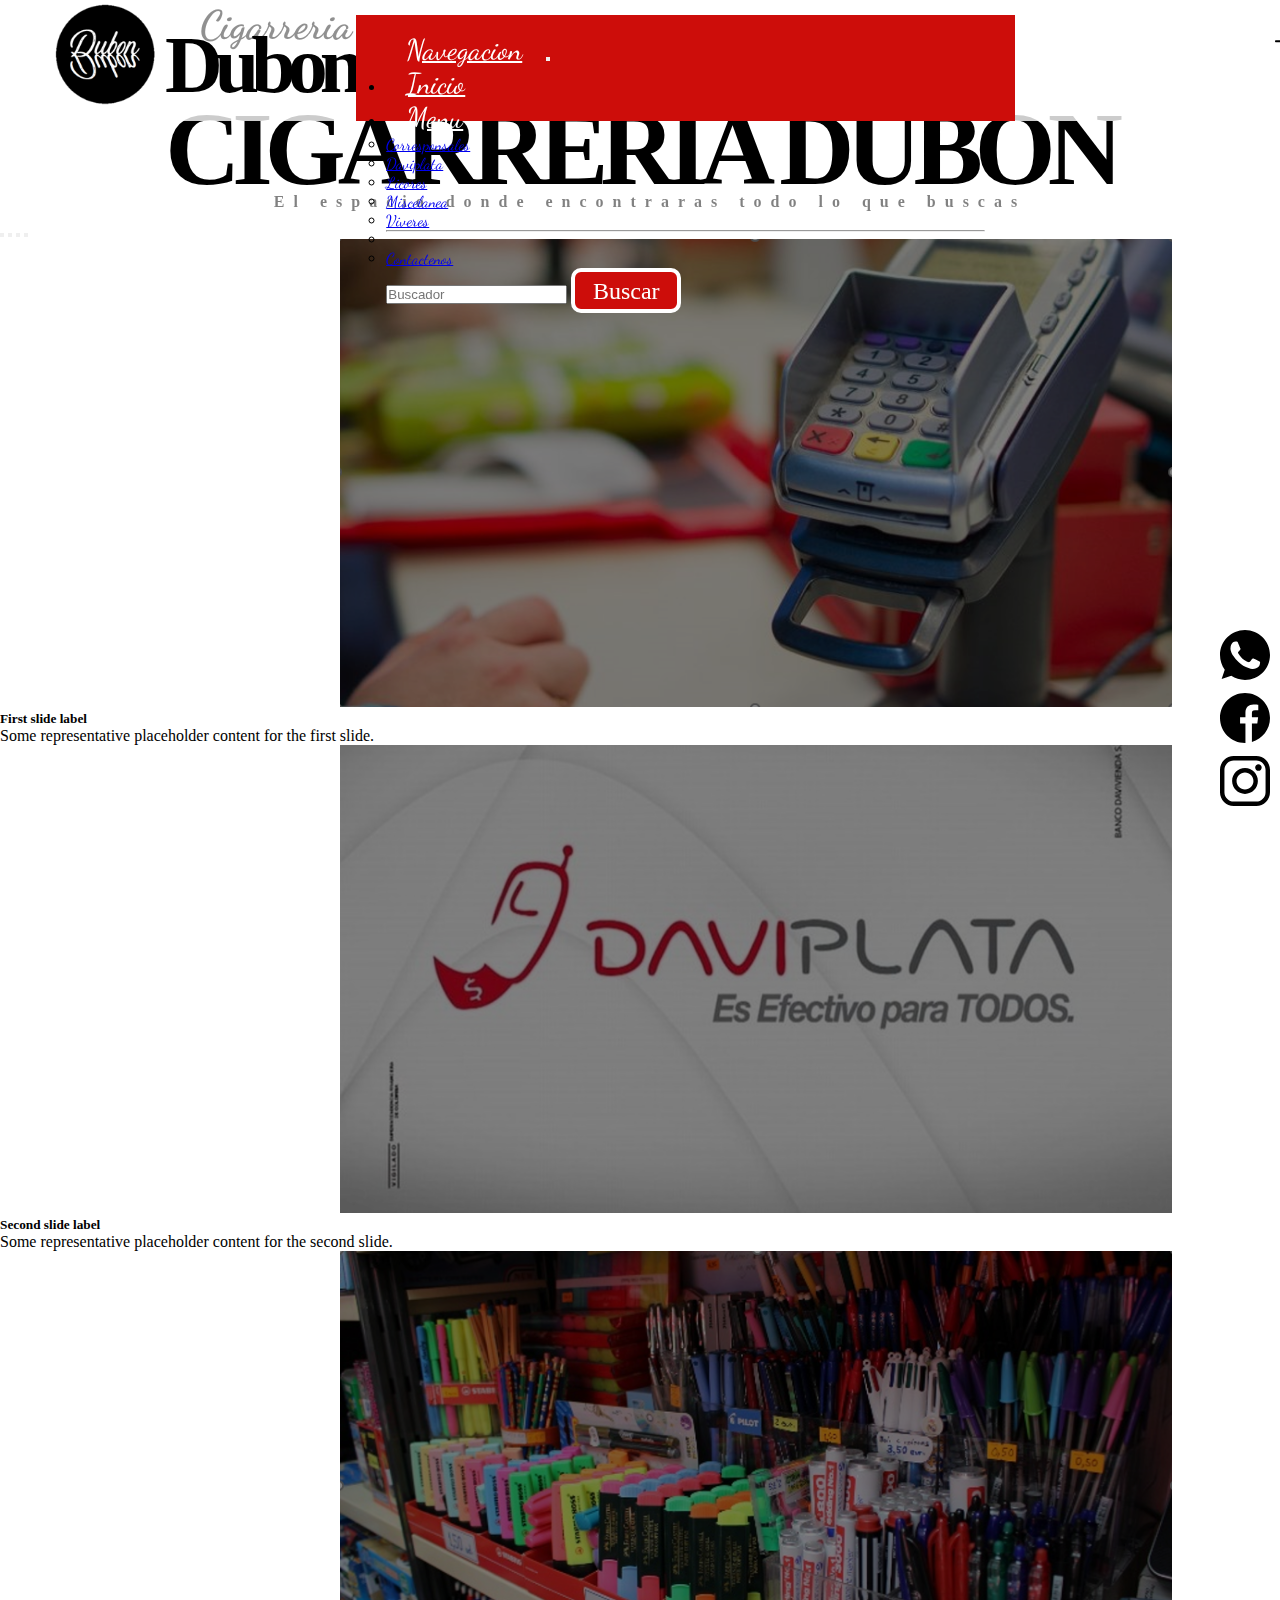
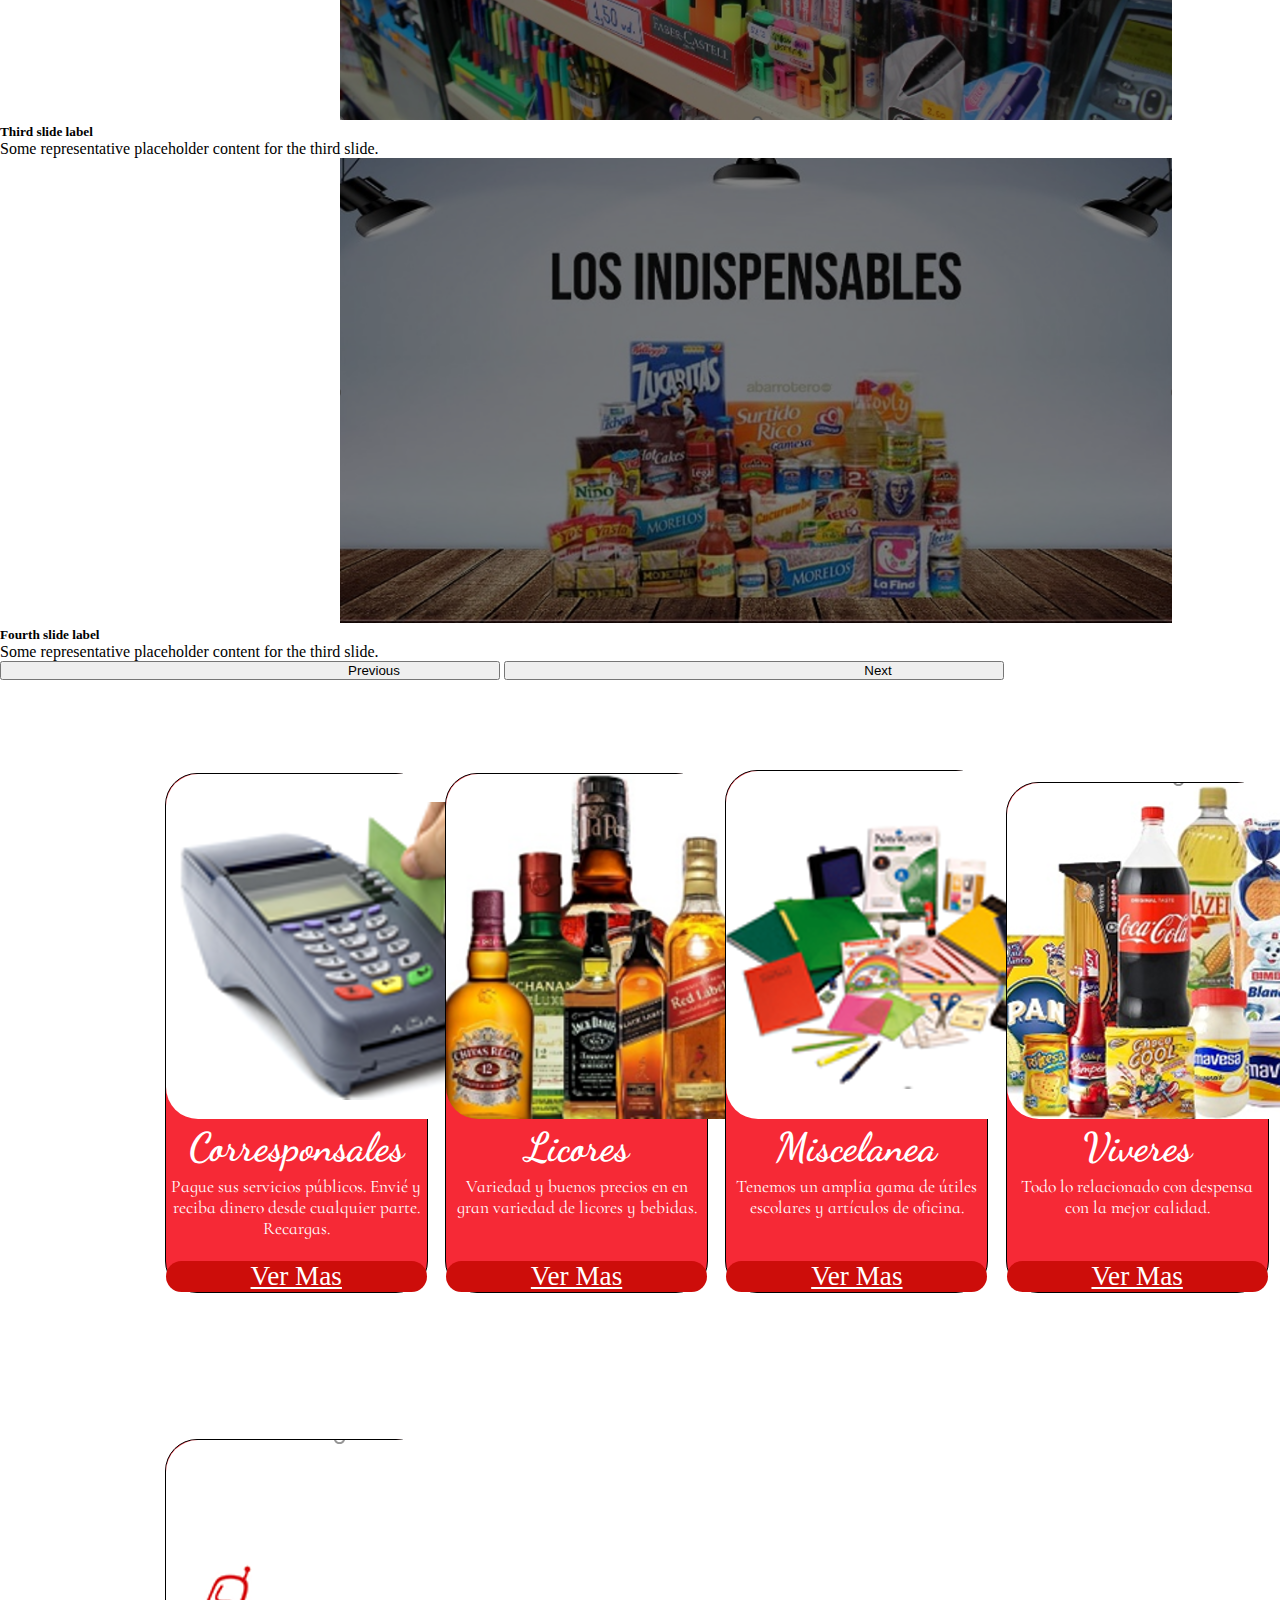
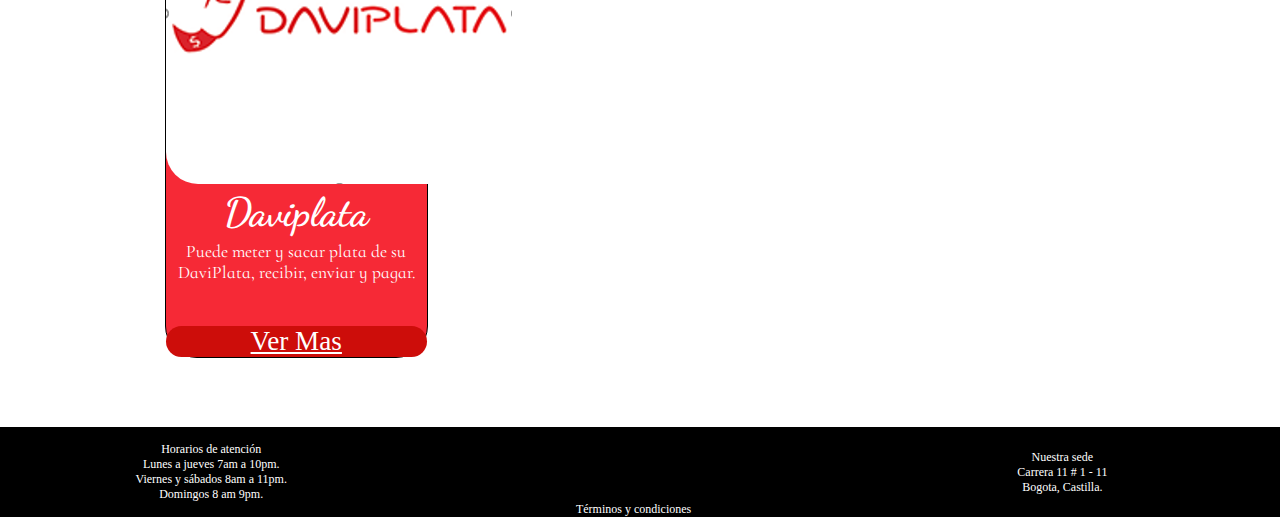
==== index.html @ 8c188d15 "Add files via upload" ====
<!DOCTYPE html>
<html lang="en">
  <head>
    <meta charset="UTF-8" />
    <meta http-equiv="X-UA-Compatible" content="IE=edge" />
    <meta name="viewport" content="width=device-width, initial-scale=1.0" />
    <link
      href="https://cdn.jsdelivr.net/npm/bootstrap@5.0.0-beta3/dist/css/bootstrap.min.css"
      rel="stylesheet"
      integrity="sha384-eOJMYsd53ii+scO/bJGFsiCZc+5NDVN2yr8+0RDqr0Ql0h+rP48ckxlpbzKgwra6"
      crossorigin="anonymous"
    />
    <link rel="stylesheet" href="main.css" />
    <link rel="preconnect" href="https://fonts.gstatic.com" />
    <link rel="preconnect" href="https://fonts.gstatic.com" />
    <link
      href="https://fonts.googleapis.com/css2?family=Dancing+Script:wght@700&display=swap"
      rel="stylesheet"
    />
    <link rel="preconnect" href="https://fonts.gstatic.com" />
    <link
      href="https://fonts.googleapis.com/css2?family=Cormorant+Infant:ital,wght@1,700&display=swap"
      rel="stylesheet"
    />
    <title>Cigarreria Dubon</title>
  </head>
  <body>
    <header class="cabecera">
      <div class="logo_container">
        <div class="logo">
          <img src="./assets/logo_1.png" alt="Imagen Gato" class="redonda" />
          <div class="nombre">
            <h2>Cigarreria</h2>
            <h1>Dubon</h1>
          </div>
        </div>
        <div class="carrito-mobile">
          <img
            class="tamaño"
            src="./assets/carrito-de-compras.svg"
            alt="Carrito de Compras"
          />
        </div>
      </div>

      <nav class="navbar navbar-expand-lg navbar-light bg-light">
        <div class="menu-container-color container-fluid">
          <a class="navegacion-color nav-name" href="#">Navegacion</a>
          <button
            class="navbar-toggler"
            type="button"
            data-bs-toggle="collapse"
            data-bs-target="#navbarSupportedContent"
            aria-controls="navbarSupportedContent"
            aria-expanded="false"
            aria-label="Toggle navigation"
          >
            <span class="navbar-toggler-icon"></span>
          </button>
          <div class="collapse navbar-collapse" id="navbarSupportedContent">
            <ul class="navbar-nav me-auto mb-2 mb-lg-0">
              <li class="nav-item">
                <a class="inicio-color active" aria-current="page" href="#"
                  >Inicio</a
                >
              </li>
              <!-- <li class="nav-item">
                <a class="nav-link" href="#">Link</a>
              </li> -->
              <li class="nav-item dropdown">
                <a
                  class="menu-color dropdown-toggle"
                  href="#"
                  id="navbarDropdown"
                  role="button"
                  data-bs-toggle="dropdown"
                  aria-expanded="false"
                >
                  Menu
                </a>
                <ul class="dropdown-menu" aria-labelledby="navbarDropdown">
                  <li>
                    <a class="desplegables-color dropdown-item" href="#"
                      >Corresponsales</a
                    >
                  </li>
                  <li>
                    <a class="desplegables-color dropdown-item" href="#"
                      >Daviplata</a
                    >
                  </li>
                  <li>
                    <a class="desplegables-color dropdown-item" href="#"
                      >Licores</a
                    >
                  </li>
                  <li>
                    <a class="desplegables-color dropdown-item" href="#"
                      >Miscelanea</a
                    >
                  </li>
                  <li>
                    <a class="desplegables-color dropdown-item" href="#"
                      >Viveres</a
                    >
                  </li>
                  <li><hr class="desplegables-color dropdown-divider" /></li>
                  <li>
                    <a class="desplegables-color dropdown-item" href="#"
                      >Contactenos</a
                    >
                  </li>
                </ul>
              </li>
              <!-- <li class="nav-item">
                <a
                  class="nav-link disabled"
                  href="#"
                  tabindex="-1"
                  aria-disabled="true"
                  >Disabled</a
                >
              </li> -->
            </ul>
            <form class="d-flex">
              <input
                class="form-control me-2"
                type="search"
                placeholder="Buscador"
                aria-label="Search"
              />
              <button class="color-boton" type="submit">Buscar</button>
              <!-- <button type="button" class="btn btn-primary boton1">
                Primary
              </button> -->
            </form>
          </div>
        </div>
      </nav>

      <!-- <ul class="menu">
        <li>Corresponsales</li>
        <li>Productos</li>
        <li>Miscelanea</li>
        <li>Licores</li>
      </ul> -->

      <div class="carrito">
        <img
          class="tamaño"
          src="./assets/carrito-de-compras.svg"
          alt="Carrito de Compras"
        />
      </div>
    </header>

    <div class="titulo">
      <h3>CIGARRERIA DUBON</h3>
      <h4>El espacio donde encontraras todo lo que buscas</h4>
    </div>

    <!-- AQUI INICIA SLIDER -->
    <main class="container-fluid">
      <section class="">
        <div
          id="carouselExampleCaptions"
          class="carousel slide"
          data-bs-ride="carousel"
        >
          <div class="carousel-indicators">
            <button
              type="button"
              data-bs-target="#carouselExampleCaptions"
              data-bs-slide-to="0"
              class="active"
              aria-current="true"
              aria-label="Slide 1"
            ></button>
            <button
              type="button"
              data-bs-target="#carouselExampleCaptions"
              data-bs-slide-to="1"
              aria-label="Slide 2"
            ></button>
            <button
              type="button"
              data-bs-target="#carouselExampleCaptions"
              data-bs-slide-to="2"
              aria-label="Slide 3"
            ></button>
            <button
              type="button"
              data-bs-target="#carouselExampleCaptions"
              data-bs-slide-to="3"
              aria-label="Slide 4"
            ></button>
          </div>
          <div class="carousel-inner">
            <div class="carousel-item active">
              <img
                src="./assets/slider_corresponsal1.png"
                class="d-block"
                alt="./IMG/img_1.jpg"
              />
              <div class="carousel-caption d-none d-md-block">
                <h5>First slide label</h5>
                <p>
                  Some representative placeholder content for the first slide.
                </p>
              </div>
            </div>
            <div class="carousel-item">
              <img
                src="./assets/slider_daviplata1.png"
                class="d-block"
                alt="./IMG/img_1.jpg"
              />
              <div class="carousel-caption d-none d-md-block">
                <h5>Second slide label</h5>
                <p>
                  Some representative placeholder content for the second slide.
                </p>
              </div>
            </div>
            <div class="carousel-item">
              <img
                src="./assets/slider_miscelanea1.png"
                class="d-block"
                alt="./IMG/img_1.jpg"
              />
              <div class="carousel-caption d-none d-md-block">
                <h5>Third slide label</h5>
                <p>
                  Some representative placeholder content for the third slide.
                </p>
              </div>
            </div>
            <div class="carousel-item">
              <img
                src="./assets/slider_viveres1.png"
                class="d-block"
                alt="./IMG/img_1.jpg"
              />
              <div class="carousel-caption d-none d-md-block">
                <h5>Fourth slide label</h5>
                <p>
                  Some representative placeholder content for the third slide.
                </p>
              </div>
            </div>
          </div>
          <button
            class="carousel-control-prev"
            type="button"
            data-bs-target="#carouselExampleCaptions"
            data-bs-slide="prev"
          >
            <span class="carousel-control-prev-icon" aria-hidden="true"></span>
            <span class="visually-hidden">Previous</span>
          </button>
          <button
            class="carousel-control-next"
            type="button"
            data-bs-target="#carouselExampleCaptions"
            data-bs-slide="next"
          >
            <span class="carousel-control-next-icon" aria-hidden="true"></span>
            <span class="visually-hidden">Next</span>
          </button>
        </div>
      </section>
      <!-- ACA INICIAN LAS TARJETAS -->
      <section class="section-tarjetas">
        <div class="card tarjeta" style="width: 16.3rem">
          <img src="./assets/datafono.png" class="card-img-top" alt="..." />
          <div class="card-body">
            <h5 class="card-title">Corresponsales</h5>
            <p class="card-text">
              Pague sus servicios públicos. Envié y reciba dinero desde
              cualquier parte. Recargas.
            </p>
            <a href="#" class="btn2 boton-componente">Ver Mas</a>
          </div>
        </div>
        <div class="card tarjeta" style="width: 16.3rem">
          <img src="./assets/licores.png" class="card-img-top" alt="..." />
          <div class="card-body">
            <h5 class="card-title">Licores</h5>
            <p class="card-text">
              Variedad y buenos precios en en gran variedad de licores y
              bebidas.
            </p>
            <a href="#" class="btn2 boton-componente">Ver Mas</a>
          </div>
        </div>
        <div class="card tarjeta" style="width: 16.3rem">
          <img src="./assets/miscelanea.png" class="card-img-top" alt="..." />
          <div class="card-body">
            <h5 class="card-title">Miscelanea</h5>
            <p class="card-text">
              Tenemos un amplia gama de útiles escolares y artículos de oficina.
            </p>
            <a href="#" class="btn2 boton-componente">Ver Mas</a>
          </div>
        </div>
        <div class="card tarjeta" style="width: 16.3rem">
          <img src="./assets/viveres.png" class="card-img-top" alt="..." />
          <div class="card-body">
            <h5 class="card-title">Viveres</h5>
            <p class="card-text">
              Todo lo relacionado con despensa con la mejor calidad.
            </p>
            <a href="#" class="btn2 boton-componente">Ver Mas</a>
          </div>
        </div>
        <div class="card tarjeta" style="width: 16.3rem">
          <img src="./assets/daviplata.png" class="card-img-top" alt="..." />
          <div class="card-body">
            <h5 class="card-title">Daviplata</h5>
            <p class="card-text">
              Puede meter y sacar plata de su DaviPlata, recibir, enviar y
              pagar.
            </p>
            <a href="#" class="btn2 boton-componente">Ver Mas</a>
          </div>
        </div>
      </section>
    </main>
    <!-- ACA INICIAN LAS REDES -->
    <a href="https://web.whatsapp.com/" target="_blank">
      <img
        class="what"
        src="./assets/whatsapp.svg"
        alt="Boton flotante de facebook"
      />
    </a>
    <a href="https://es-la.facebook.com/login/" target="_blank">
      <img
        class="face"
        src="./assets/facebook.svg"
        alt="Boton flotante de facebook"
      />
    </a>
    <a href="https://www.instagram.com/" target="_blank">
      <img
        class="instagram"
        src="./assets/instagram.svg"
        alt="Boton flotante de facebook"
      />
    </a>
    <script
      src="https://cdn.jsdelivr.net/npm/bootstrap@5.0.0-beta3/dist/js/bootstrap.bundle.min.js"
      integrity="sha384-JEW9xMcG8R+pH31jmWH6WWP0WintQrMb4s7ZOdauHnUtxwoG2vI5DkLtS3qm9Ekf"
      crossorigin="anonymous"
    ></script>
    <footer>
      <div class="footer1">
        <span>Horarios de atención</span><span>Lunes a jueves 7am a 10pm.</span
        ><span>Viernes y sábados 8am a 11pm.</span
        ><span>Domingos 8 am 9pm.</span>
      </div>
      <div class="footer2">
        <span>Términos y condiciones</span>
      </div>
      <div class="footer3">
        <span>Nuestra sede</span><span>Carrera 11 # 1 - 11</span
        ><span>Bogota, Castilla.</span>
      </div>
    </footer>
  </body>
</html>
---- main.css ----
* {
  margin: 0;
  padding: 0;
}

body {
  width: 100%;
  /* border: 2px solid black; */
  /* background-color: aquamarine; */
}

header {
  width: 100%;
  padding: 0px 45px 0px 45px;
  display: flex;
  justify-content: space-between;
  position: sticky;
  top: 0;
  z-index: 100;
  background: rgba(255, 255, 255, 0.8);
}

.logo {
  display: flex;
  align-items: center;
}

.carrito-mobile {
  display: none;
}

.redonda {
  width: 120px;
}

.nombre {
  margin-top: 4px;
  display: flex;
  flex-direction: column;
}

h1,
h2 {
  margin: -7.5% 0 -7.5% 0 !important;
}

h1 {
  font-family: "Segoe UI" !important;
  font-weight: bold;
  font-size: 500%;
  letter-spacing: -8px !important;
}

h2 {
  font-family: "Dancing Script", cursive;
  font: italic 55;
  font-size: 250%;
  color: #000000 !important;
  opacity: 43%;
  padding-left: 35px;
}

/* .menu {
  height: 70px;
  width: 800px;
  margin: 15px 260px 0px 0;
  padding: 18px 30px;
  list-style: none;
  display: flex;
  justify-content: space-between;
  color: white;
  font-family: "Pristina";
  font-size: 150%;
  background-color: #cd0d0a;
} */

.navbar {
  height: 70px;
  width: 800px;
  margin: 15px 260px 0px 0;
  padding: 18px 30px;
  background-color: #cd0d0a !important;
  font-family: "Dancing Script", cursive;
}

/* .nav-item {
  background-color: white white !important;
} */

.color-boton {
  width: 110px;
  height: 45px;
  padding-top: 2px;
  background-color: #cd0d0a;
  border: 4px solid white;
  color: white;
  font-family: "Pristina" !important;
  font-size: 1.5rem;
  border-radius: 10px;
}

.color-boton:hover {
  width: 110px;
  height: 45px;
  padding-top: 2px;
  background-color: white;
  border: 4px solid white;
  color: black;
  font-weight: bolder;
  font-family: "Pristina" !important;
  font-size: 1.5rem;
}

.menu-color {
  font-size: 1.8rem;
  color: white;
  margin: 0 20px;
}

.menu-color:hover {
  color: black;
}

.inicio-color {
  font-size: 1.8rem;
  color: white;
  margin: 0 20px;
}

.inicio-color:hover {
  color: black;
}

.navegacion-color {
  font-size: 1.8rem;
  color: white;
  margin: 0 20px;
}

.navegacion-color:hover {
  color: black;
}

.desplegables-color:active {
  background-color: #cd0d0a;
}

.carrito {
  display: flex;
  align-items: center;
  justify-content: center;
}

.tamaño {
  width: 50px;
  height: 50px;
}

.titulo {
  display: flex;
  flex-direction: column;
  text-align: center;
}

h3 {
  font-family: "Segoe UI" !important;
  font-weight: bold;
  font-size: 650%;
  letter-spacing: -8px !important;
  margin: -32px 0 -15px 0;
}

h4 {
  margin: 0 0 0 0;
  font-family: "Cambria";
  letter-spacing: 9px !important;
  margin-left: 20px;
  margin-bottom: 10px;
  opacity: 49%;
}

.d-block {
  filter: brightness(50%);
  width: 65%;
  margin-left: 340px;
}

.carousel-control-prev {
  width: 500px;
}

.carousel-control-prev-icon {
  margin-left: 50%;
}

.carousel-control-next {
  width: 500px;
}

.carousel-control-next-icon {
  margin-right: 50%;
}

.what {
  width: 50px;
  position: fixed;
  top: 70%;
  right: 10px;
}

.face {
  width: 50px;
  position: fixed;
  top: 77%;
  right: 10px;
}

.instagram {
  width: 50px;
  position: fixed;
  top: 84%;
  right: 10px;
}

.tarjeta {
  display: flex;
  display: inline-block;
  margin: 8% 0.2% 5% 1%;
  background: #f62936;
  border-radius: 2em;
  border: 1px solid black;
}

.card-title {
  text-align: center;
  font-family: "Dancing Script", cursive;
  color: white;
  font-size: 250%;
}

.card-text {
  color: white;
  font-family: "Cormorant Infant", serif;
  font-size: 1.1rem;

  height: 80px;
}

.card-text {
  padding: 5px;
  text-align: center;
}

.card-img-top {
  border-radius: 2em;
}

.boton-componente {
  display: flex;
  justify-content: center;
  background-color: #cd0d0a;
  color: white;
  font-family: "Pristina";
  font-size: 170%;
  border-radius: 2em;
  border: none !important;
}

.btn2:hover {
  background: white !important;
  color: #cd0d0a !important;
  border: none !important;
  font-weight: bolder;
}

.section-tarjetas {
  margin: 0 0 1% 12%;
}

footer {
  background-color: black;
  height: 100%;
  width: 100%;
  display: flex;
  flex-direction: row;
  font-family: "Cambria" !important;
  font-size: 12px;
}

.footer1 {
  width: 33%;
  height: 90px;
  color: white;
  display: flex;
  flex-direction: column;
  justify-content: center;
  align-items: center;
}

.footer2 {
  width: 33%;
  height: 90px;
  color: white;
  display: flex;
  justify-content: center;
  align-items: flex-end;
}

.footer3 {
  text-align: justify;
  width: 34%;
  height: 90px;
  color: white;
  display: flex;
  flex-direction: column;
  justify-content: center;
  align-items: center;
}

/* MEDIA QUERYS */
@media screen and (max-width: 375px) {
  /* body {
    background-color: rgb(110, 10, 43);
    width: 360px;
  } */

  header {
    width: 100%;
    padding: 0px 13px 0px 1px;
    margin-top: 5px;
    display: flex;
    justify-content: space-between;
    flex-direction: column;
    position: sticky;
    top: 0;
    z-index: 100;
    background: rgba(255, 255, 255, 0.8);
    margin-bottom: 7px;
  }

  .logo_container {
    width: 100%;
    display: flex;
    justify-content: space-between;
  }

  .carrito {
    display: none;
  }

  .tamaño {
    width: 35px;
    height: 35px;
    margin: 20px 0px;
  }

  .carrito-mobile {
    display: block;
  }

  .redonda {
    width: 85px;
  }

  h1 {
    font-family: "Segoe UI" !important;
    font-weight: bold;
    font-size: 270%;
    letter-spacing: -3px !important;
  }

  h2 {
    font-family: "Brush Script MT";
    font: italic 55;
    padding: 0 0 1% 10%;
    font-size: 170%;
    color: #000000 !important;
    opacity: 43%;
  }

  /* .menu {
    width: 100%;
    height: 35px;
    padding-top: 8px;
    margin-left: 6px;
    margin-top: 5px;
    display: flex;
    justify-content: space-between;
    color: white;
    font-family: "Pristina";
    font-size: 15px;
    background-color: #cd0d0a;
  } */

  .navbar {
    width: 100%;
    margin: 15px 260px 0px 0;
    padding: 18px 30px;
    background-color: white !important;
    font-family: "Pristina" !important;
  }

  .menu-container-color {
    margin-top: -5px;
    background-color: white;
  }

  .menu-color {
    font-size: 1.8rem;
    color: black;
    margin: 0 20px;
  }

  .menu-color:hover {
    color: #cd0d0a;
    font-weight: bolder;
  }

  .inicio-color {
    font-size: 1.8rem;
    color: black;
    margin: 0 20px;
  }

  .inicio-color:hover {
    color: #cd0d0a;
    font-weight: bolder;
  }

  .navegacion-color {
    font-size: 1.8rem;
    color: black;
    margin: 0 20px;
  }

  .navegacion-color:hover {
    color: #cd0d0a;
    font-weight: bolder;
  }

  .desplegables-color:active {
    background-color: #cd0d0a;
  }

  /* acaaaaaaaaaaaaaaaaaa */

  h3 {
    font-family: "Segoe UI" !important;
    font-weight: bold;
    font-size: 2.2rem;
    letter-spacing: -2px !important;
    margin: -10px 0 -8px 0;
    color: #cd0d0a;
  }

  h4 {
    font-family: "Cambria";
    letter-spacing: 1px !important;
    color: #cd0d0a;
    width: 100%;
    margin: 0px 0 20px 0;
    font-size: 0.9rem;
  }

  .d-block {
    filter: brightness(70%);
    width: 100%;
    margin-left: 0px;
  }

  .carousel-control-prev {
    width: 30px;
    /* background-color: brown; */
  }

  .carousel-control-prev-icon {
    margin-left: 50%;
    /* background-color: darkblue; */
  }

  .carousel-control-next {
    width: 30px;
    /* background-color: brown; */
  }

  .carousel-control-next-icon {
    margin-right: 50%;
    /* background-color: darkblue; */
  }

  .what {
    width: 30px;
    position: fixed;
    top: 67%;
    right: 2px;
  }

  .face {
    width: 30px;
    position: fixed;
    top: 75%;
    right: 2px;
  }

  .instagram {
    width: 30px;
    position: fixed;
    top: 83%;
    right: 2px;
  }

  .card {
    margin-left: -22px;
  }

  footer {
    width: 100%;
    font-size: 8px;
  }

  .footer1,
  .footer2,
  .footer3 {
    height: 50px;
    margin-left: 11px;
  }
}
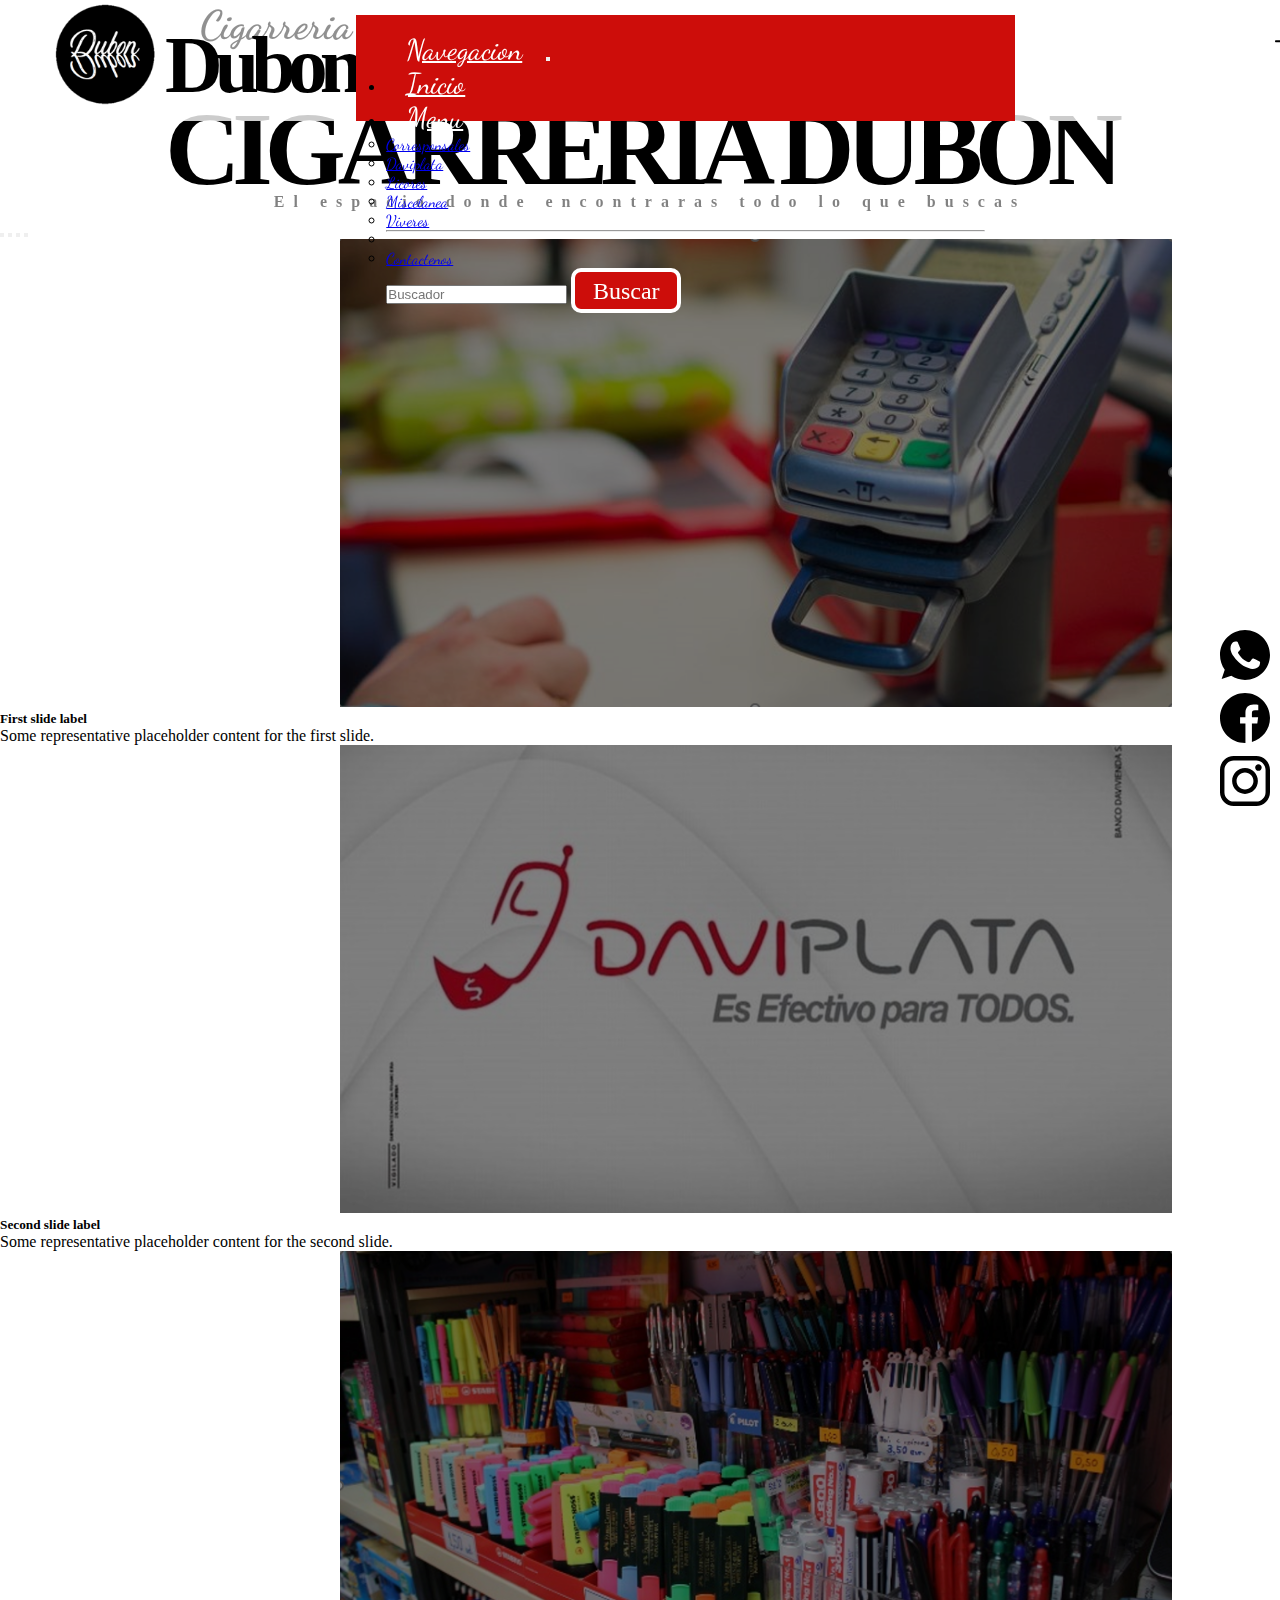
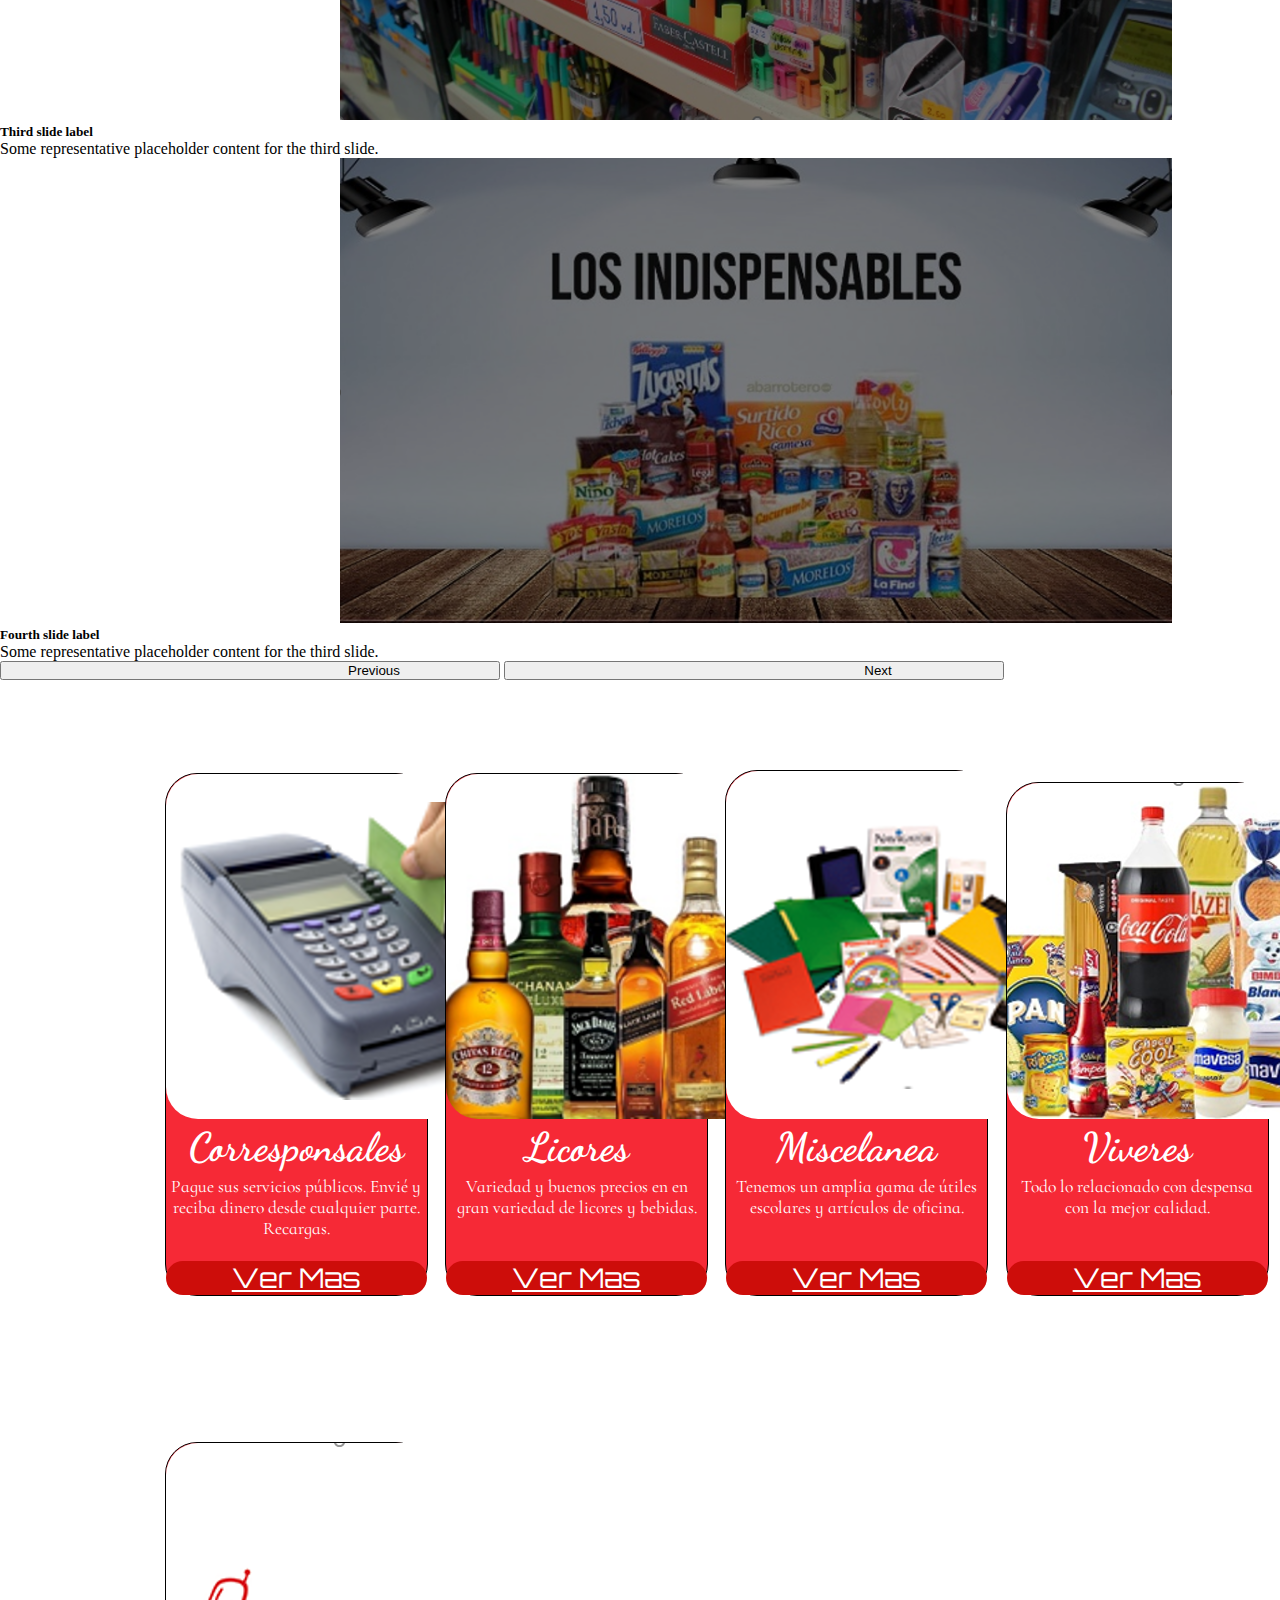
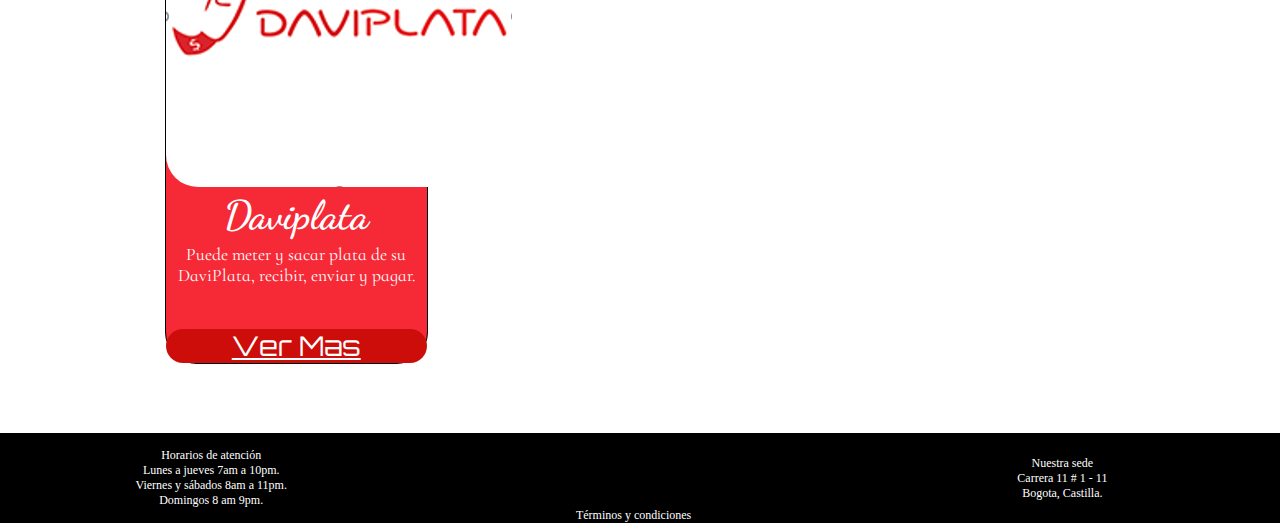
==== commit abe30924: "Add files via upload" ====
--- a/index.html
+++ b/index.html
@@ -22,6 +22,13 @@
       href="https://fonts.googleapis.com/css2?family=Cormorant+Infant:ital,wght@1,700&display=swap"
       rel="stylesheet"
     />
+
+    <link rel="preconnect" href="https://fonts.gstatic.com" />
+    <link
+      href="https://fonts.googleapis.com/css2?family=Orbitron&display=swap"
+      rel="stylesheet"
+    />
+
     <title>Cigarreria Dubon</title>
   </head>
   <body>
--- a/main.css
+++ b/main.css
@@ -242,7 +242,6 @@
   color: white;
   font-family: "Cormorant Infant", serif;
   font-size: 1.1rem;
-
   height: 80px;
 }
 
@@ -260,7 +259,7 @@
   justify-content: center;
   background-color: #cd0d0a;
   color: white;
-  font-family: "Pristina";
+  font-family: "Orbitron", sans-serif;
   font-size: 170%;
   border-radius: 2em;
   border: none !important;
@@ -370,7 +369,7 @@
   }
 
   h2 {
-    font-family: "Brush Script MT";
+    font-family: "Dancing Script", cursive;
     font: italic 55;
     padding: 0 0 1% 10%;
     font-size: 170%;
@@ -397,6 +396,14 @@
     margin: 15px 260px 0px 0;
     padding: 18px 30px;
     background-color: white !important;
+    font-family: "Dancing Script", cursive;
+  }
+
+  .color-boton {
+    font-family: "Pristina" !important;
+  }
+
+  .color-boton:hover {
     font-family: "Pristina" !important;
   }
 
@@ -441,8 +448,6 @@
   .desplegables-color:active {
     background-color: #cd0d0a;
   }
-
-  /* acaaaaaaaaaaaaaaaaaa */
 
   h3 {
     font-family: "Segoe UI" !important;
@@ -509,6 +514,18 @@
     right: 2px;
   }
 
+  .card-title {
+    font-family: "Dancing Script", cursive;
+  }
+
+  .card-text {
+    font-family: "Cormorant Infant", serif;
+  }
+
+  .boton-componente {
+    font-family: "Orbitron", sans-serif;
+  }
+
   .card {
     margin-left: -22px;
   }
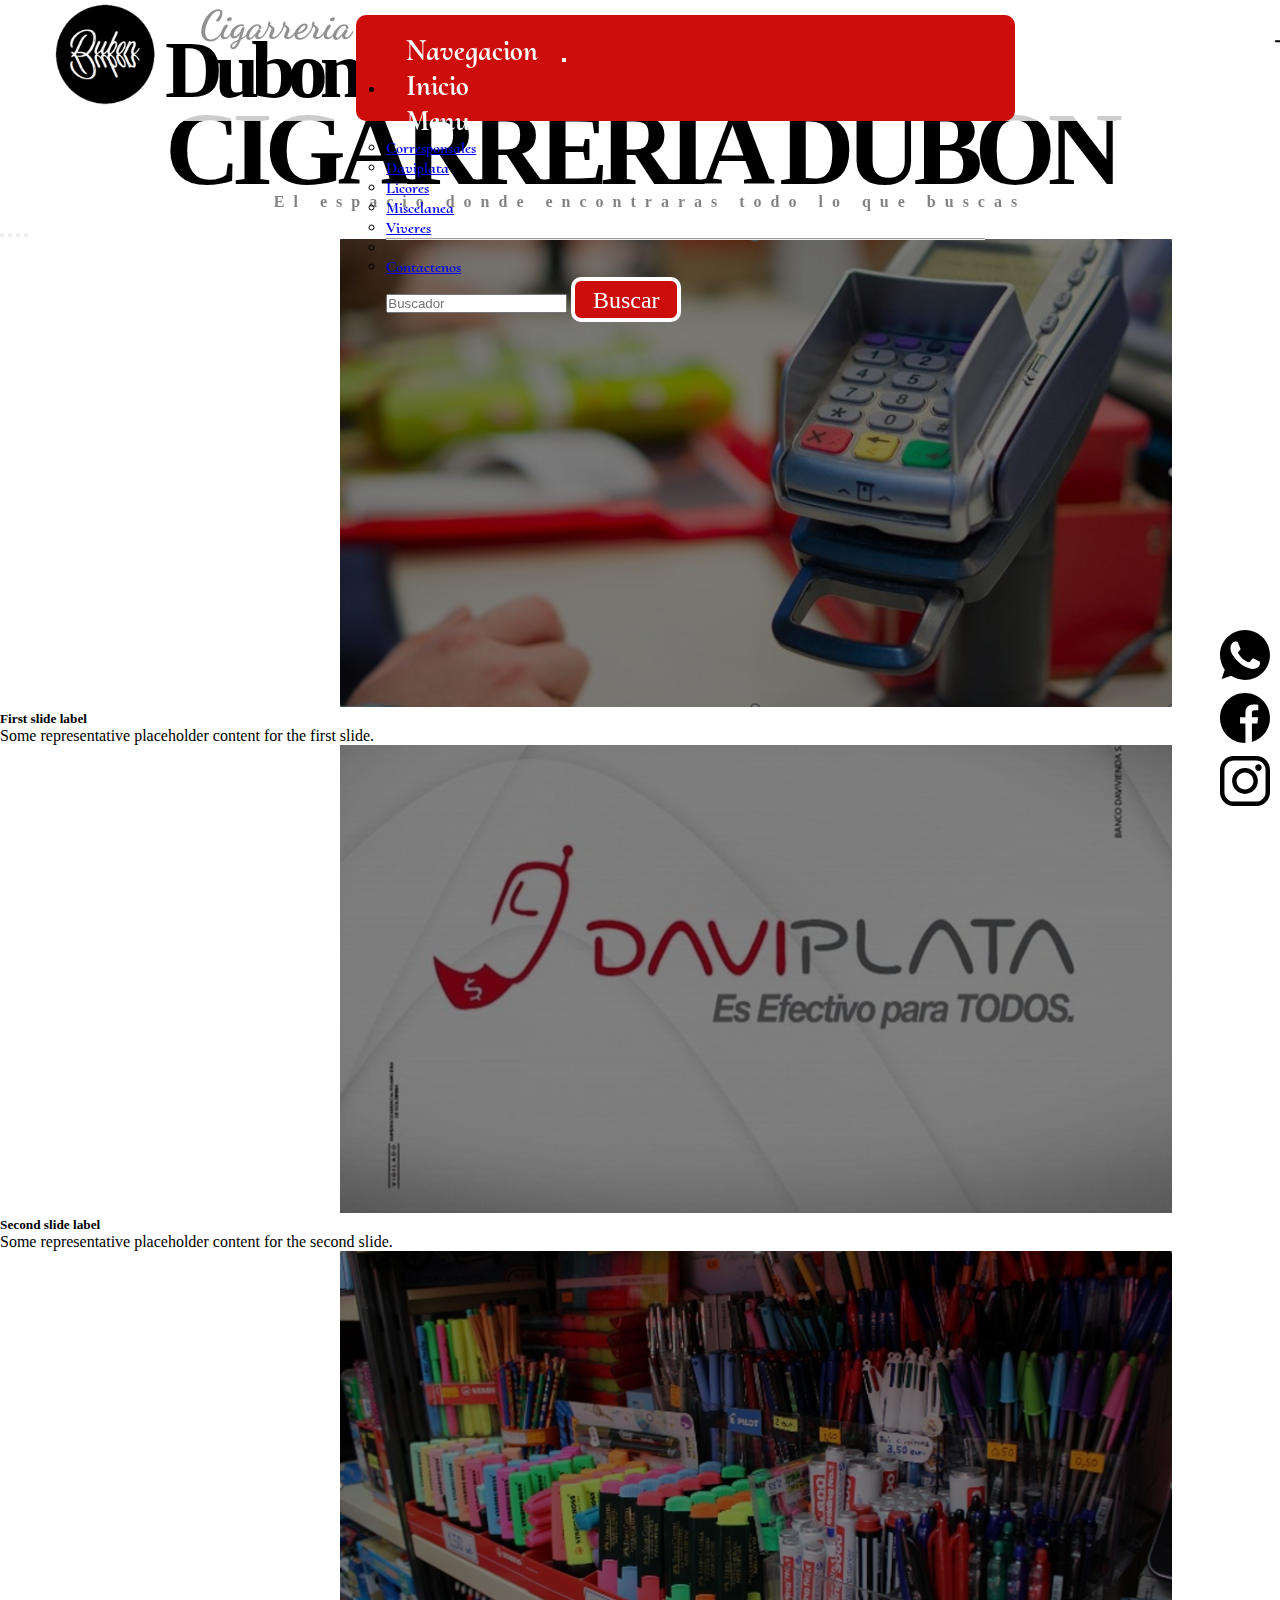
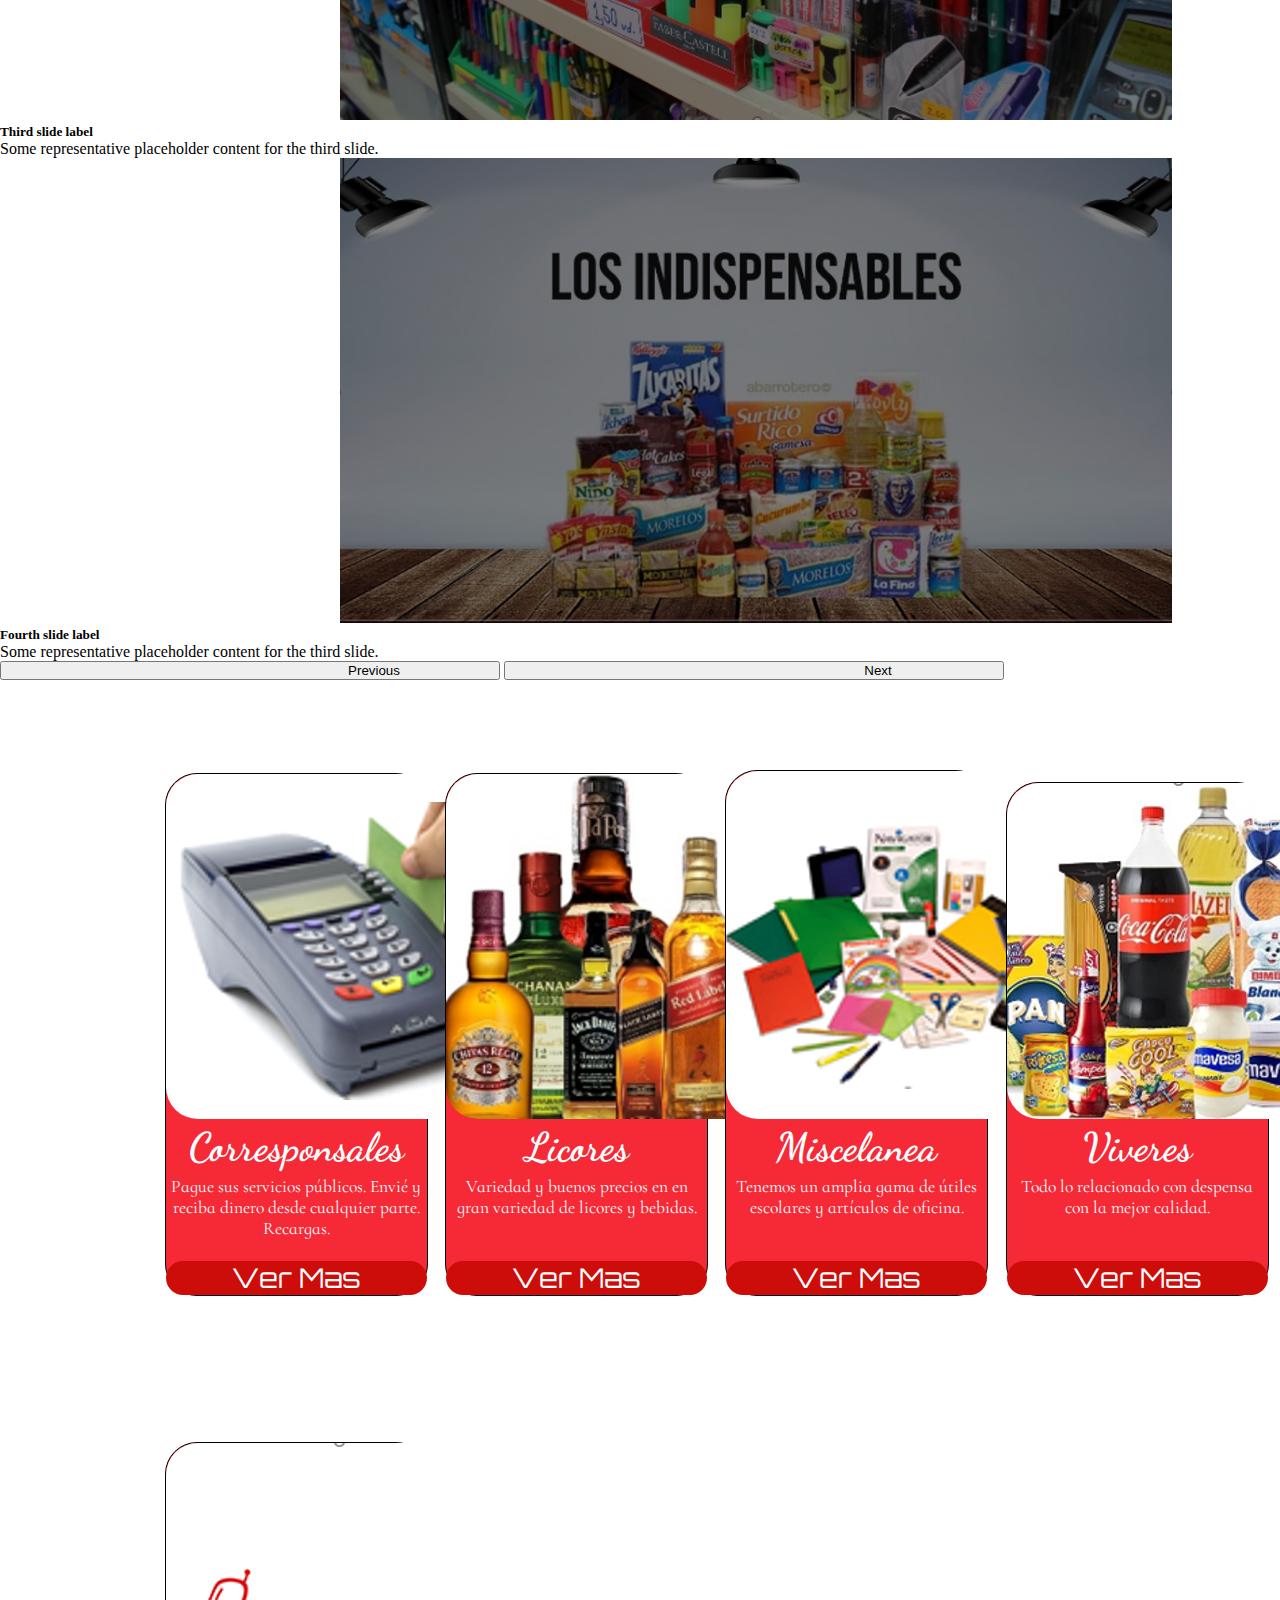
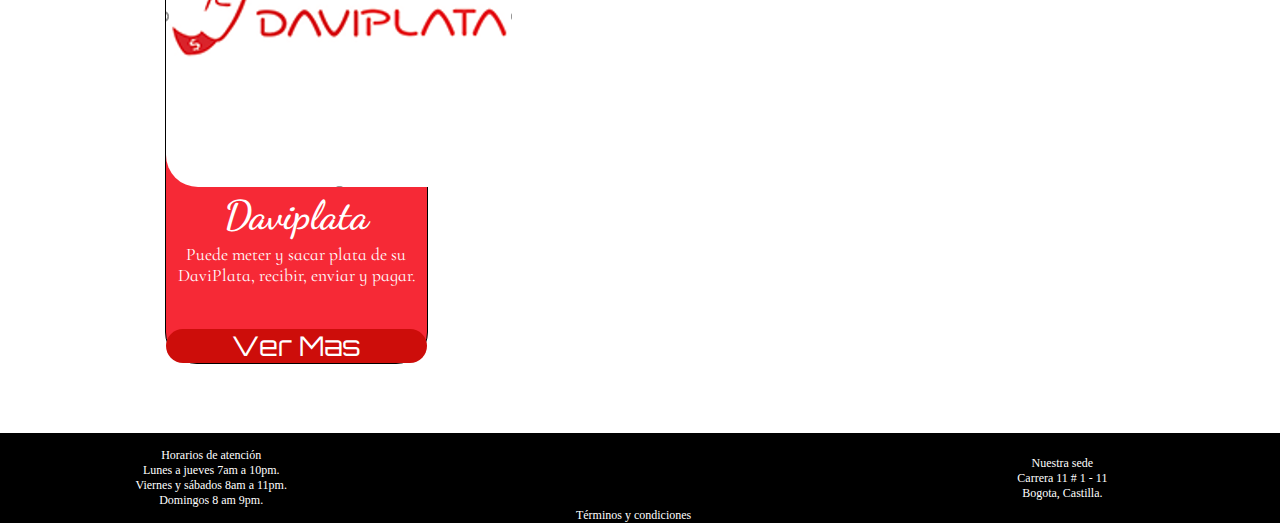
==== commit 5fc54656: "Add files via upload" ====
--- a/index.html
+++ b/index.html
@@ -26,6 +26,12 @@
     <link rel="preconnect" href="https://fonts.gstatic.com" />
     <link
       href="https://fonts.googleapis.com/css2?family=Orbitron&display=swap"
+      rel="stylesheet"
+    />
+
+    <link rel="preconnect" href="https://fonts.gstatic.com" />
+    <link
+      href="https://fonts.googleapis.com/css2?family=Cormorant+Upright:wght@300&display=swap"
       rel="stylesheet"
     />
 
--- a/main.css
+++ b/main.css
@@ -41,7 +41,7 @@
 
 h1,
 h2 {
-  margin: -7.5% 0 -7.5% 0 !important;
+  margin: -5% 0 -7.5% 0 !important;
 }
 
 h1 {
@@ -81,6 +81,7 @@
   padding: 18px 30px;
   background-color: #cd0d0a !important;
   font-family: "Dancing Script", cursive;
+  border-radius: 10px;
 }
 
 /* .nav-item {
@@ -112,36 +113,56 @@
 }
 
 .menu-color {
+  font-family: "Cormorant Upright", serif !important;
+  font-weight: bolder;
   font-size: 1.8rem;
   color: white;
   margin: 0 20px;
+  text-decoration: none;
 }
 
 .menu-color:hover {
   color: black;
+  font-family: "Cormorant Upright", serif !important;
+  font-weight: bolder;
 }
 
 .inicio-color {
+  font-family: "Cormorant Upright", serif !important;
+  font-weight: bolder;
   font-size: 1.8rem;
   color: white;
   margin: 0 20px;
+  text-decoration: none;
 }
 
 .inicio-color:hover {
   color: black;
+  font-family: "Cormorant Upright", serif !important;
+  font-weight: bolder;
 }
 
 .navegacion-color {
+  font-family: "Cormorant Upright", serif !important;
+  font-weight: bolder;
   font-size: 1.8rem;
   color: white;
   margin: 0 20px;
+  text-decoration: none;
 }
 
 .navegacion-color:hover {
   color: black;
 }
 
+.desplegables-color {
+  font-family: "Cormorant Upright", serif !important;
+  font-weight: bolder;
+}
+
 .desplegables-color:active {
+  font-family: "Cormorant Upright", serif !important;
+  font-weight: bolder;
   background-color: #cd0d0a;
 }
 
@@ -263,6 +284,7 @@
   font-size: 170%;
   border-radius: 2em;
   border: none !important;
+  text-decoration: none;
 }
 
 .btn2:hover {
@@ -318,10 +340,10 @@
 
 /* MEDIA QUERYS */
 @media screen and (max-width: 375px) {
-  /* body {
-    background-color: rgb(110, 10, 43);
-    width: 360px;
-  } */
+  body {
+    /* border: 2px solid springgreen; */
+    width: 100%;
+  }
 
   header {
     width: 100%;
@@ -371,7 +393,7 @@
   h2 {
     font-family: "Dancing Script", cursive;
     font: italic 55;
-    padding: 0 0 1% 10%;
+    padding: 0 0 4% 10%;
     font-size: 170%;
     color: #000000 !important;
     opacity: 43%;
@@ -393,10 +415,11 @@
 
   .navbar {
     width: 100%;
-    margin: 15px 260px 0px 0;
-    padding: 18px 30px;
-    background-color: white !important;
+    margin-top: -5px;
+    padding: 25px 30px;
+    background: rgba(255, 255, 255, 0.1) !important;
     font-family: "Dancing Script", cursive;
+    border-radius: 10px;
   }
 
   .color-boton {
@@ -409,13 +432,22 @@
 
   .menu-container-color {
     margin-top: -5px;
-    background-color: white;
+    background: rgba(255, 255, 255, 0.1);
+  }
+
+  .dropdown-menu {
+    background: rgba(255, 255, 255, 0.1) !important;
+  }
+
+  .navbar-collapse {
+    background: rgba(255, 255, 255, 0.8) !important;
   }
 
   .menu-color {
-    font-size: 1.8rem;
+    font-size: 1.4rem;
     color: black;
     margin: 0 20px;
+    text-decoration: none;
   }
 
   .menu-color:hover {
@@ -424,9 +456,10 @@
   }
 
   .inicio-color {
-    font-size: 1.8rem;
+    font-size: 1.4rem;
     color: black;
     margin: 0 20px;
+    text-decoration: none;
   }
 
   .inicio-color:hover {
@@ -435,9 +468,10 @@
   }
 
   .navegacion-color {
-    font-size: 1.8rem;
+    font-size: 1.4rem;
     color: black;
     margin: 0 20px;
+    text-decoration: none;
   }
 
   .navegacion-color:hover {
@@ -449,12 +483,17 @@
     background-color: #cd0d0a;
   }
 
+  .navbar-toggler-icon {
+    width: 20px !important;
+    height: 20px !important;
+  }
+
   h3 {
     font-family: "Segoe UI" !important;
     font-weight: bold;
-    font-size: 2.2rem;
+    font-size: 1.8rem;
     letter-spacing: -2px !important;
-    margin: -10px 0 -8px 0;
+    margin: -15px 0 -8px 0;
     color: #cd0d0a;
   }
 
@@ -463,7 +502,7 @@
     letter-spacing: 1px !important;
     color: #cd0d0a;
     width: 100%;
-    margin: 0px 0 20px 0;
+    margin: 5px 0 20px 0;
     font-size: 0.9rem;
   }
 
@@ -516,6 +555,7 @@
 
   .card-title {
     font-family: "Dancing Script", cursive;
+    font-size: 1.5rem;
   }
 
   .card-text {
@@ -523,16 +563,19 @@
   }
 
   .boton-componente {
+    height: 30px;
     font-family: "Orbitron", sans-serif;
+    font-size: 1rem;
+    text-decoration: none;
   }
 
   .card {
-    margin-left: -22px;
+    margin-left: -30px;
   }
 
   footer {
     width: 100%;
-    font-size: 8px;
+    font-size: 6px;
   }
 
   .footer1,
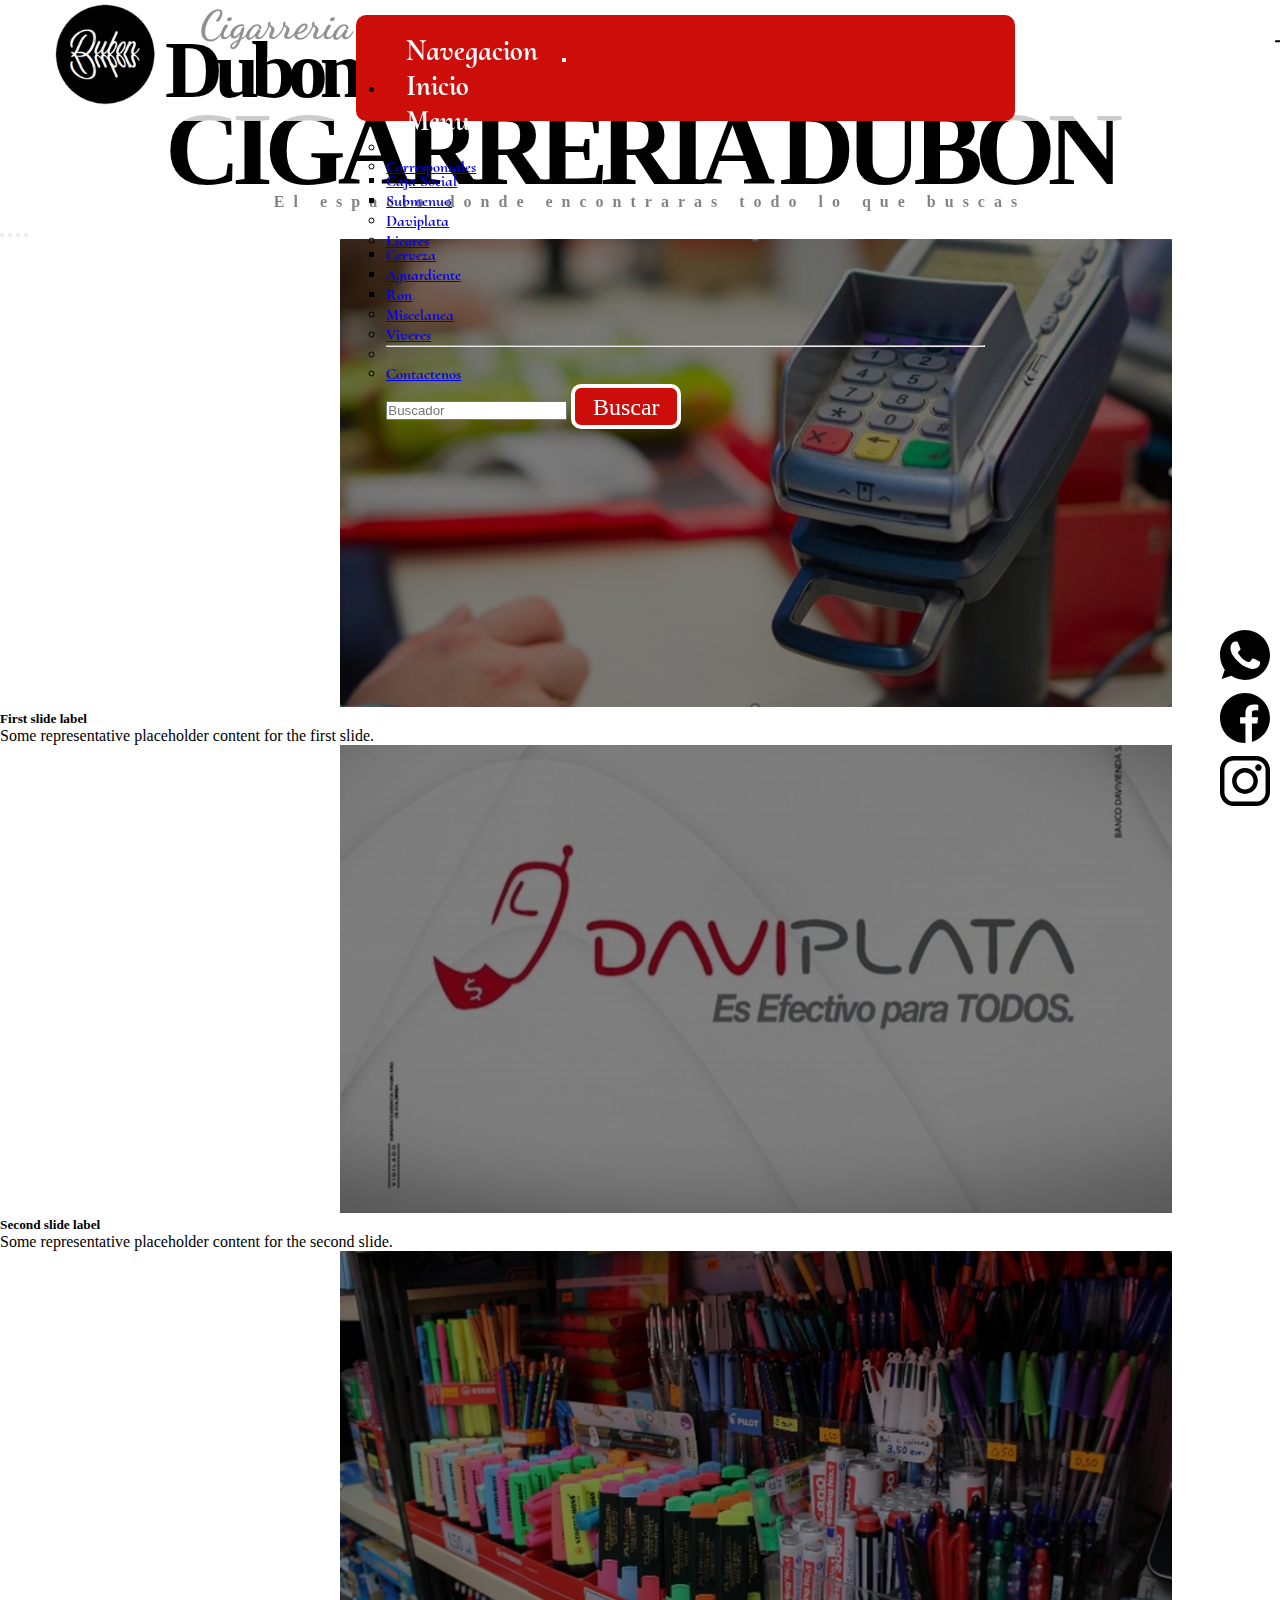
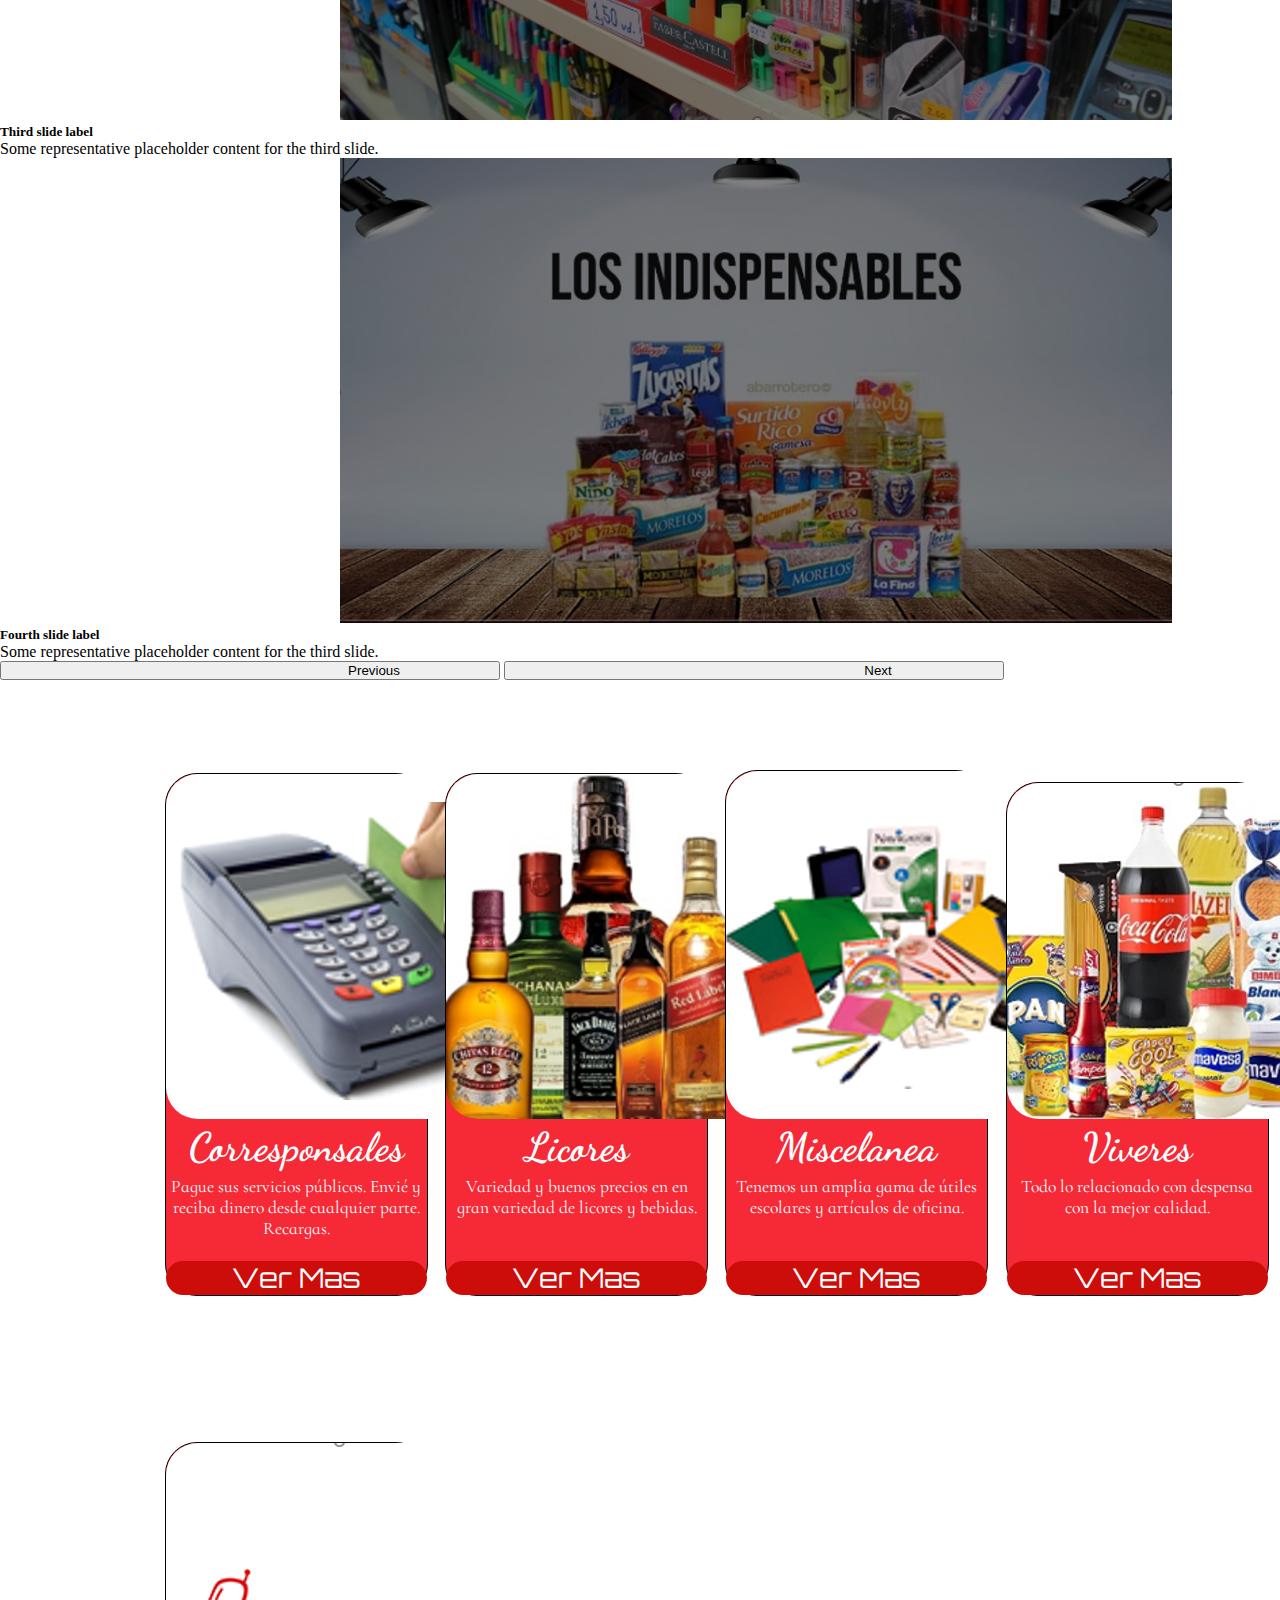
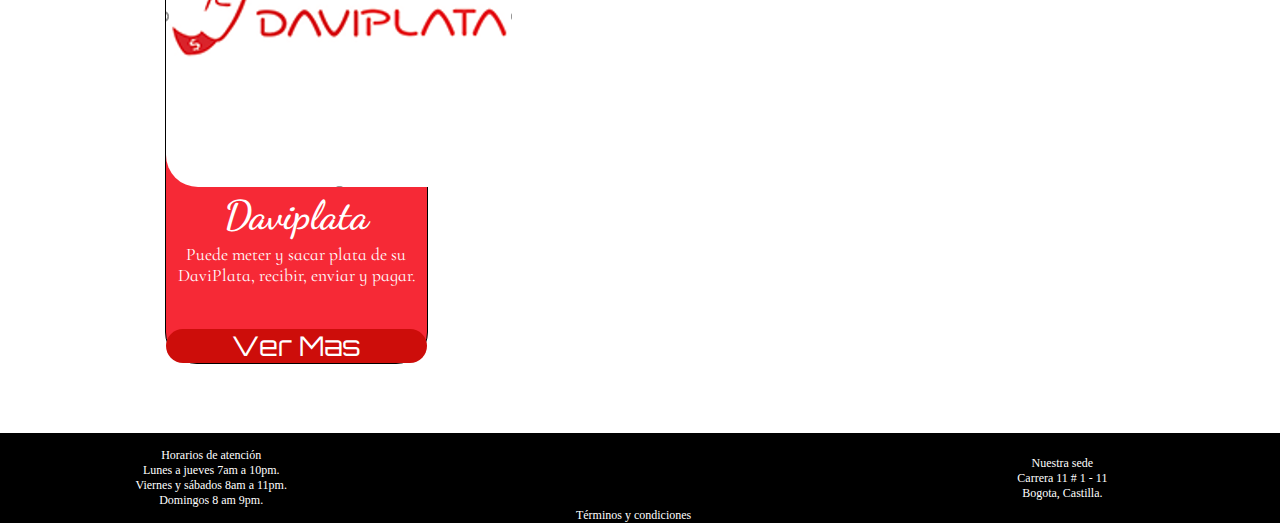
==== commit aa518c47: "Add files via upload" ====
--- a/index.html
+++ b/index.html
@@ -3,7 +3,7 @@
   <head>
     <meta charset="UTF-8" />
     <meta http-equiv="X-UA-Compatible" content="IE=edge" />
-    <meta name="viewport" content="width=device-width, initial-scale=1.0" />
+    <meta name="description" content="Cigarreria Dubon, Cigarreria, Dubon, Cigarreria en Bogota, Licores" />
     <link
       href="https://cdn.jsdelivr.net/npm/bootstrap@5.0.0-beta3/dist/css/bootstrap.min.css"
       rel="stylesheet"
@@ -77,9 +77,7 @@
                   >Inicio</a
                 >
               </li>
-              <!-- <li class="nav-item">
-                <a class="nav-link" href="#">Link</a>
-              </li> -->
+              
               <li class="nav-item dropdown">
                 <a
                   class="menu-color dropdown-toggle"
@@ -91,22 +89,34 @@
                 >
                   Menu
                 </a>
-                <ul class="dropdown-menu" aria-labelledby="navbarDropdown">
-                  <li>
-                    <a class="desplegables-color dropdown-item" href="#"
-                      >Corresponsales</a
-                    >
+                <ul class="dropdown-menu">
+                  <li class="nav-item dropdown">
+                    <!-- <li><a class="dropdown-item" href="#">Action</a></li>
+                    <li><a class="dropdown-item" href="#">Another action</a></li> -->
+                    <li class="dropdown-submenu">
+                      <a class="desplegables-color dropdown-item dropdown-toggle" href="#">Corresponsales</a>
+                        <ul class="dropdown-menu">
+                            <li><a class="desplegables-color dropdown-item" href="#">Caja Social</a></li>
+                            <li><a class="desplegables-color dropdown-item" href="#">Submenu0</a></li>
+                    </li>
                   </li>
-                  <li>
-                    <a class="desplegables-color dropdown-item" href="#"
-                      >Daviplata</a
-                    >
-                  </li>
-                  <li>
-                    <a class="desplegables-color dropdown-item" href="#"
-                      >Licores</a
-                    >
-                  </li>
+                </ul>
+
+                <li>
+                  <a class="desplegables-color dropdown-item" href="#"
+                    >Daviplata</a
+                  >
+                </li>
+
+                <li class="dropdown-submenu">
+                  <a class="desplegables-color dropdown-item dropdown-toggle" href="#">Licores</a>
+                    <ul class="dropdown-menu">
+                        <li><a class="desplegables-color dropdown-item" href="#">Cerveza</a></li>
+                        <li><a class="desplegables-color dropdown-item" href="#">Aguardiente</a></li>
+                        <li><a class="desplegables-color dropdown-item" href="#">Ron</a></li>
+                </li>
+
+                </ul>
                   <li>
                     <a class="desplegables-color dropdown-item" href="#"
                       >Miscelanea</a
@@ -123,32 +133,31 @@
                       >Contactenos</a
                     >
                   </li>
-                </ul>
-              </li>
-              <!-- <li class="nav-item">
-                <a
-                  class="nav-link disabled"
-                  href="#"
-                  tabindex="-1"
-                  aria-disabled="true"
-                  >Disabled</a
-                >
-              </li> -->
-            </ul>
-            <form class="d-flex">
-              <input
-                class="form-control me-2"
-                type="search"
-                placeholder="Buscador"
-                aria-label="Search"
-              />
-              <button class="color-boton" type="submit">Buscar</button>
-              <!-- <button type="button" class="btn btn-primary boton1">
-                Primary
-              </button> -->
-            </form>
-          </div>
-        </div>
+                </ul>            
+            
+            <!-- <li class="nav-item">
+              <a
+                class="nav-link disabled"
+                href="#"
+                tabindex="-1"
+                aria-disabled="true"
+                >Disabled</a
+              >
+            </li> -->                      
+          </div>            
+        </div>
+        <form class="d-flex">
+          <input
+            class="form-control me-2"
+            type="search"
+            placeholder="Buscador"
+            aria-label="Search"
+          />
+          <button class="color-boton" type="submit">Buscar</button>
+          <!-- <button type="button" class="btn btn-primary boton1">
+            Primary
+          </button> -->
+        </form>        
       </nav>
 
       <!-- <ul class="menu">
--- a/main.css
+++ b/main.css
@@ -23,6 +23,18 @@
 .logo {
   display: flex;
   align-items: center;
+}
+
+li:hover > ul.dropdown-menu {
+  display: block;
+}
+.dropdown-submenu {
+  position: relative;
+}
+.dropdown-submenu > .dropdown-menu {
+  top: 0;
+  left: 100%;
+  margin-top: -6px;
 }
 
 .carrito-mobile {
@@ -488,6 +500,13 @@
     height: 20px !important;
   }
 
+  .form-control {
+    display: none;
+  }
+  .color-boton {
+    display: none;
+  }
+
   h3 {
     font-family: "Segoe UI" !important;
     font-weight: bold;
